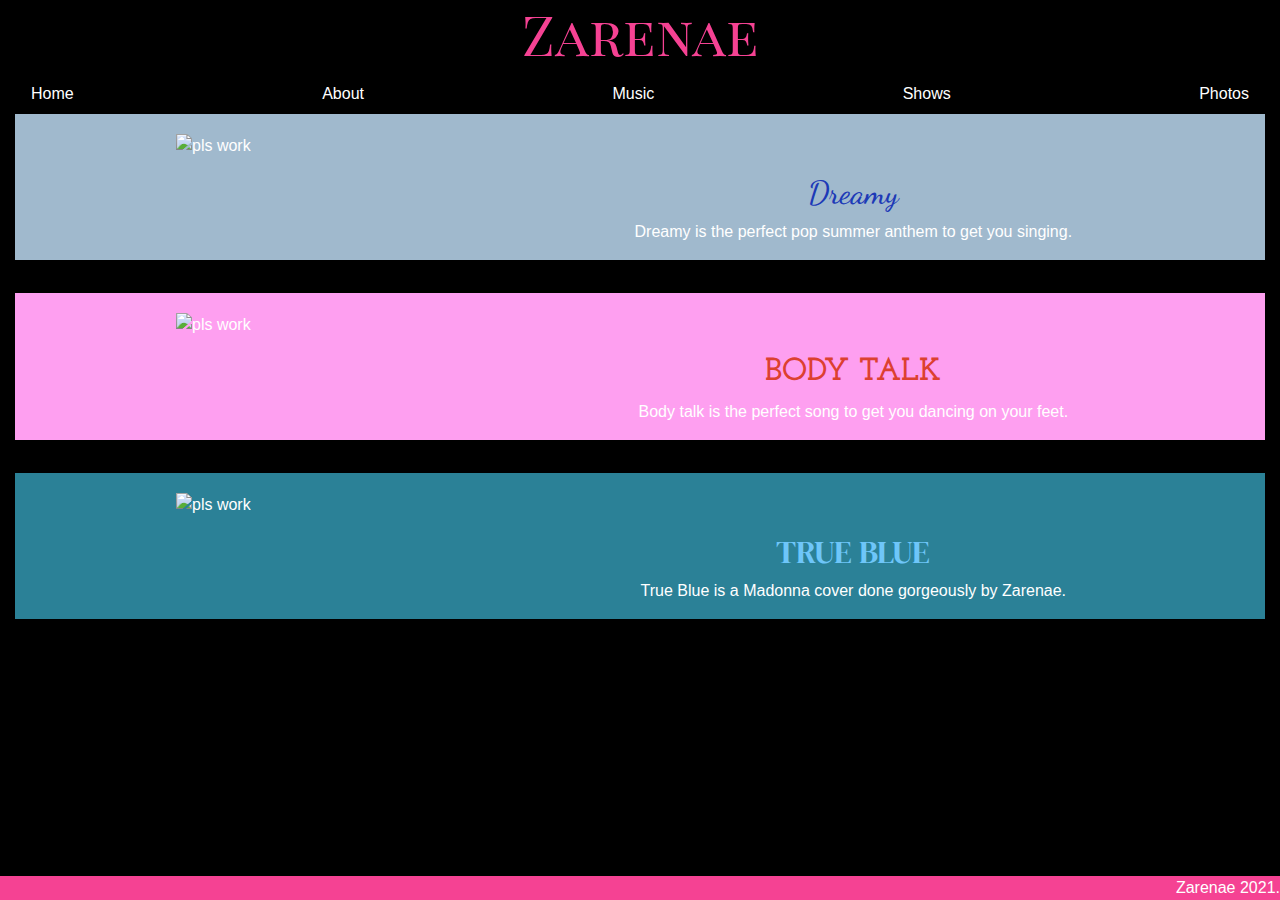
==== music-zarenae.html @ 35adab78 "Add files via upload" ====
<!DOCTYPE html>
<html lang="en">
<head>
    <meta charset="UTF-8">
    <meta name="viewport" content="width=device-width, initial-scale=1.0, viewport-fit=cover">

    <title>Zarenae ~ Music</title>

    <link rel="stylesheet" type="text/css" media="@media screen and (max-width: 600px)" href="css/zarenae-css.css" />


    <link rel="stylesheet" href="css/zarenae-css.css">
    <link rel="stylesheet" href="https://stackpath.bootstrapcdn.com/bootstrap/4.5.2/css/bootstrap.min.css" integrity="sha384-JcKb8q3iqJ61gNV9KGb8thSsNjpSL0n8PARn9HuZOnIxN0hoP+VmmDGMN5t9UJ0Z" crossorigin="anonymous">
    <!-- ZARENAE FONT -->
    <link rel="preconnect" href="https://fonts.googleapis.com">
    <link rel="preconnect" href="https://fonts.gstatic.com" crossorigin>
    <link href="https://fonts.googleapis.com/css2?family=Abhaya+Libre:wght@500&family=Cormorant:wght@300&family=DM+Serif+Display&family=Dancing+Script&family=Fredoka+One&family=Josefin+Slab:wght@100&family=Playfair+Display+SC&display=swap" rel="stylesheet">

    <!--Dreamy Font-->
    <link rel="preconnect" href="https://fonts.googleapis.com">
    <link rel="preconnect" href="https://fonts.gstatic.com" crossorigin>
    <link href="https://fonts.googleapis.com/css2?family=Abhaya+Libre:wght@500&family=DM+Serif+Display&family=Dancing+Script&family=Fredoka+One&family=Josefin+Slab:wght@100&display=swap" rel="stylesheet">


<!--    Body Talk font-->
    <link rel="preconnect" href="https://fonts.googleapis.com">
    <link rel="preconnect" href="https://fonts.gstatic.com" crossorigin>
    <link href="https://fonts.googleapis.com/css2?family=Abhaya+Libre:wght@500&family=Fredoka+One&family=Josefin+Slab:wght@100&display=swap" rel="stylesheet">
<!--TRUE BLUE Font-->
    <link rel="preconnect" href="https://fonts.googleapis.com">
    <link rel="preconnect" href="https://fonts.gstatic.com" crossorigin>
    <link href="https://fonts.googleapis.com/css2?family=Abhaya+Libre:wght@500&family=DM+Serif+Display&family=Fredoka+One&family=Josefin+Slab:wght@100&display=swap" rel="stylesheet">
<!--FONT AWESOME-->
    <script src="https://kit.fontawesome.com/ea6e9e701c.js" crossorigin="anonymous"></script>

</head>
<body>
<div class="container-fluid">
    <div class="whole-page">

        <div class="row row-bootstrap">
            <div class="col col-12">
                <div class="header">
                    <h1>Zarenae</h1>
                </div> <!--header-->
            </div> <!--col-->
        </div> <!--row row-bootstrap-->

        <div class="row row-bootstrap">
            <div class="col col-12">
                <div class="navbar">
                    <a href="index.html">Home</a>
                    <a href="about-zarenae.html">About</a>
                    <a href="music-zarenae.html">Music</a>
                    <a href="shows-zarenae.html">Shows</a>
                    <a href="photos-zarenae.html">Photos</a>
                </div> <!--navbar-->
            </div> <!--col-->
        </div> <!--row row-bootstrap-->

        <div class="color-box color-box-dreamy">
            <div class="row row-bootstrap">
                <div class="col col-12 col-md-4 col-xd-3" >
                    <div class="home-img">
                        <img src="css/images/dreamy.jpeg" alt="pls work">
                    </div> <!--home-img-->
                </div> <!--col-->


                <div class="col col-12 col-md-8 col-xd-3">
                    <div class="song-title">
                        <div class="song-title-div">
                        <h2 class="song-title-music dreamy">Dreamy</h2>
                        </div><!--song-title-div -->
                            <p class="song-desc">Dreamy is the perfect pop summer anthem to get you singing.</p>
                        <div class="link-tabs-home">
                            <i class="fab fa-spotify fa-3x"></i>
                            <i class="fab fa-itunes fa-3x"></i>
                            <i class="fab fa-youtube fa-3x"></i>
                            <i class="fab fa-amazon fa-3x"></i>
                            <i class="fab fa-tiktok fa-3x"></i>
                            <i class="fab fa-soundcloud fa-3x"></i>
                        </div> <!--link-tabs-->
                    </div> <!--song-title-->
                </div> <!--col-->
            </div> <!--row row-bootstrap-->
        </div> <!--color-box-dreamy-->

        <hr class="line-break"></hr>

        <div class="color-box color-box-body-talk">
            <div class="row row-bootstrap">
                <div class="col col-12 col-md-4 col-xd-3" >
                    <div class="home-img">
                        <img src="css/images/body-talk.jpeg" alt="pls work">
                    </div> <!--home-img-->
                </div> <!--col-->


                <div class="col col-12 col-md-8 col-xd-3">
                    <div class="song-title">
                        <div class="song-title-div">
                        <h2 class="song-title-music body-talk"><strong>BODY TALK</strong></h2>
                        </div><!--song-title-div -->

                        <p class="song-desc"> Body  talk is the perfect song to get you dancing on your feet.</p>
                        <div class="link-tabs-home">
                            <a href="https://open.spotify.com/album/0izKaprtLK0jxyFadoY8fD>" target="_blank"><i class="fab fa-spotify fa-3x"></i></a>
                            <a href="https://music.apple.com/us/album/body-talk-single/1569998644" target="_blank"><i class="fab fa-itunes fa-3x"></i></a>
                            <a href="https://www.youtube.com/watch?v=fEmu--tOogk" target="_blank"><i class="fab fa-youtube fa-3x"></i></a>
                            <a href="https://www.amazon.com/Body-Talk/dp/B0965ZGMKR" target="_blank"><i class="fab fa-amazon fa-3x"></i></a>
                            <a href="https://www.tiktok.com/music/Body-Talk-6968135867562985474?lang=en&is_copy_url=1&is_from_webapp=v1" target="_blank"><i class="fab fa-tiktok fa-3x"></i></a>
                            <a href="https://soundcloud.com/hopexrenee/body-talk" target="_blank"><i class="fab fa-soundcloud fa-3x"></i></a>

                        </div> <!--link-tabs-->

                    </div> <!--song-title-->
                </div> <!--col-->
            </div> <!--row row-bootstrap-->
        </div> <!--color-box-body-talk-->

        <hr class="line-break"></hr>

        <div class="color-box color-box-true-blue">
            <div class="row row-bootstrap">
                <div class="col col-12 col-md-4 col-xd-3">
                    <div class="home-img">
                        <img src="css/images/true-blue.jpg" alt="pls work">
                    </div> <!--home-img-->
                </div> <!--col-->


                <div class="col col-12 col-md-8 col-xd-3">
                    <div class="song-title">
                        <div class="song-title-div">
                        <h2 class="song-title-music true-blue">TRUE BLUE</h2>
                        </div><!--song-title-div -->

                        <p class="song-desc">True Blue is a Madonna cover done gorgeously by Zarenae.</p>
                        <div class="link-tabs-home">
                            <a href="https://open.spotify.com/album/5njkVkOEiTHniC4NyHy4Jb" target="_blank"><i class="fab fa-spotify fa-3x"></i></a>
                            <a href="https://music.apple.com/us/album/true-blue-single/1538782145" target="_blank"><i class="fab fa-itunes fa-3x"></i></a>
                            <a href="https://www.youtube.com/watch?v=-MCumLUvDUw" target="_blank"><i class="fab fa-youtube fa-3x"></i></a>
                            <a href="https://www.amazon.com/True-Blue-Zarenae/dp/B08NC1M1HQ" target="_blank"><i class="fab fa-amazon fa-3x"></i></a>
                            <a href="https://www.tiktok.com/music/True-Blue-6891097534886840322?lang=en" target="_blank"><i class="fab fa-tiktok fa-3x"></i></a>
                            <a href="https://soundcloud.com/hopexrenee/true-blue-zarenae-1" target="_blank"><i class="fab fa-soundcloud fa-3x"></i></a>

                        </div> <!--link-tabs-->
                    </div> <!--song-title-->
                </div> <!--col-->
            </div> <!--row row-bootstrap-->
        </div> <!--color-box-dreamy-->
        <hr class="line-break"></hr>

        <div class="row row-bootstrap">
            <div class="col col-12">
                <div class="footer fixed-bottom">
                    Zarenae 2021.
                </div> <!--footer-->
            </div> <!--col-->
        </div> <!--row row-bootstrap-->

    </div>  <!--whole-page-->
</div> <!--container-fluid-->


</body>
</html>
---- css/zarenae-css.css ----
html body{
    background-color: black;
    color: white;
}
.navbar{
    background-color: black;
    color:white;
}
.navbar a{
    color: white;
}
.navbar a:hover{
    color: #f54293;
}

.header h1{
    text-align: center;
    color: #f54293;
    font-size: 55px;
    font-family: 'Playfair Display SC', serif;

}a {


    color: white;
}

.footer{
    background-color: #f54293;
    text-align: end;

}
/*INDEX PAGE*/
.color-box-dreamy{
    background-color: #a0b9cd;

}

.fab{
    margin-top: 20px;
    font-weight: 900;
    width: 80px;
    color: #f54293;

}
.link-tabs-home .fab{
    color: white;
}

.link-tabs .fab{
    margin-top: 60px;
}

@media screen and (max-width:767px) {
    .link-tabs i{
    text-align: center;
    }

}

    .text-box1{
    padding-bottom: 10px;
    font-size: 20px;
    text-align: center;
}

/*USE THIS FOR SONG BOXES*/
.home-img img{
    width: 65%;
    /*padding-left: 20px;*/
    padding-top: 20px;
    padding-bottom: 20px;
}
/*PHONE VIEW*/



.dreamy{
    /*padding-left: 150px;*/
    padding-top: 20px;
    color: #1d3ab7;
    font-family: 'Dancing Script', cursive;
}




/*ABOUT PAGE*/
.email-button{
    background-color: #f54293;
    color: white;
    border: none;
    border-radius: 20px;
    padding: 10px;
}
.email-button a{
    color: white;
    text-align: center;
}
.email-button a:hover{
    color: white;
}

@media screen and (max-width:767px) {
    .about-zarenae-bio{
        padding-top: 20px;
        text-align: center;
    }
}


/*MUSIC*/
.color-box{
    text-align: center;
}
.color-box-body-talk{
    background-color: #fe9ff0;

}
.body-talk{
    /*padding-left: 150px;*/
    padding-top: 20px;
    color: #dc4030;
    font-family: 'Josefin Slab', serif;
}


.true-blue{
    padding-top: 20px;
    color: #6ec6f9;
    font-family: 'DM Serif Display', serif;
}




    .color-box-true-blue{
    background-color: #2b8197;
}



@media screen and (max-width:767px) {
.color-box {
    padding-bottom: 20px;
}}

.song-title{
    padding-top: 40px;
}
@media screen and (max-width:767px) {
    .song-title{
        margin-top: -60px;
    }
}
@media (min-width:767px) and (max-width:1047px) {
    .song-title{
        /*margin-bottom: 40px;*/
        margin-top: -45px;
    }
}


/*PHOTOS*/
.photos-img{
    width: 100%;
}
/*ABOUT*/
.profile-image{
    width: 100%;
}

/*SHOWS*/

.show-text{
    margin-top: 140px;
}
---- css/zarenae-css.css ----
html body{
    background-color: black;
    color: white;
}
.navbar{
    background-color: black;
    color:white;
}
.navbar a{
    color: white;
}
.navbar a:hover{
    color: #f54293;
}

.header h1{
    text-align: center;
    color: #f54293;
    font-size: 55px;
    font-family: 'Playfair Display SC', serif;

}a {


    color: white;
}

.footer{
    background-color: #f54293;
    text-align: end;

}
/*INDEX PAGE*/
.color-box-dreamy{
    background-color: #a0b9cd;

}

.fab{
    margin-top: 20px;
    font-weight: 900;
    width: 80px;
    color: #f54293;

}
.link-tabs-home .fab{
    color: white;
}

.link-tabs .fab{
    margin-top: 60px;
}

@media screen and (max-width:767px) {
    .link-tabs i{
    text-align: center;
    }

}

    .text-box1{
    padding-bottom: 10px;
    font-size: 20px;
    text-align: center;
}

/*USE THIS FOR SONG BOXES*/
.home-img img{
    width: 65%;
    /*padding-left: 20px;*/
    padding-top: 20px;
    padding-bottom: 20px;
}
/*PHONE VIEW*/



.dreamy{
    /*padding-left: 150px;*/
    padding-top: 20px;
    color: #1d3ab7;
    font-family: 'Dancing Script', cursive;
}




/*ABOUT PAGE*/
.email-button{
    background-color: #f54293;
    color: white;
    border: none;
    border-radius: 20px;
    padding: 10px;
}
.email-button a{
    color: white;
    text-align: center;
}
.email-button a:hover{
    color: white;
}

@media screen and (max-width:767px) {
    .about-zarenae-bio{
        padding-top: 20px;
        text-align: center;
    }
}


/*MUSIC*/
.color-box{
    text-align: center;
}
.color-box-body-talk{
    background-color: #fe9ff0;

}
.body-talk{
    /*padding-left: 150px;*/
    padding-top: 20px;
    color: #dc4030;
    font-family: 'Josefin Slab', serif;
}


.true-blue{
    padding-top: 20px;
    color: #6ec6f9;
    font-family: 'DM Serif Display', serif;
}




    .color-box-true-blue{
    background-color: #2b8197;
}



@media screen and (max-width:767px) {
.color-box {
    padding-bottom: 20px;
}}

.song-title{
    padding-top: 40px;
}
@media screen and (max-width:767px) {
    .song-title{
        margin-top: -60px;
    }
}
@media (min-width:767px) and (max-width:1047px) {
    .song-title{
        /*margin-bottom: 40px;*/
        margin-top: -45px;
    }
}


/*PHOTOS*/
.photos-img{
    width: 100%;
}
/*ABOUT*/
.profile-image{
    width: 100%;
}

/*SHOWS*/

.show-text{
    margin-top: 140px;
}
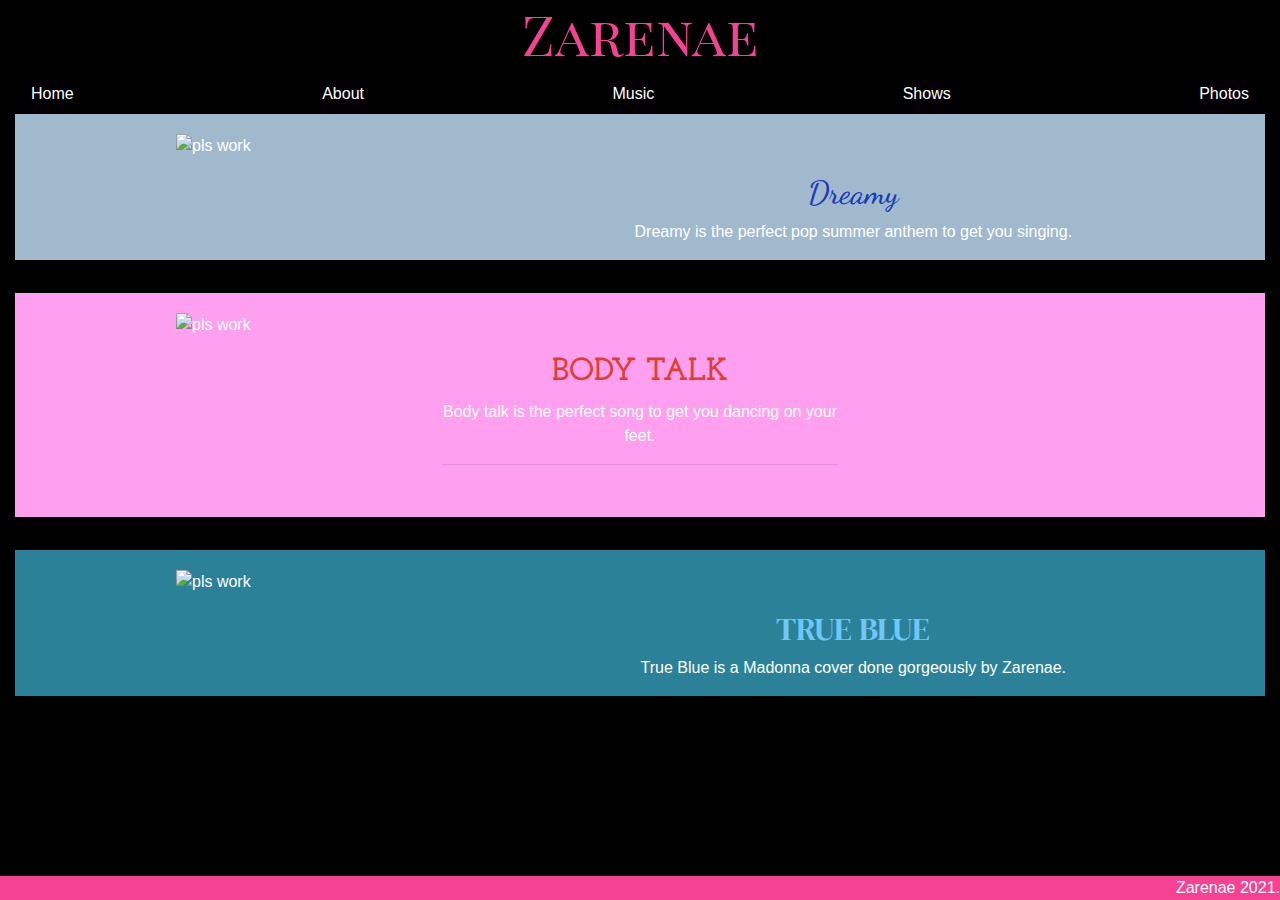
==== commit c39e6d87: "Add files via upload" ====
--- a/music-zarenae.html
+++ b/music-zarenae.html
@@ -32,6 +32,17 @@
     <link href="https://fonts.googleapis.com/css2?family=Abhaya+Libre:wght@500&family=DM+Serif+Display&family=Fredoka+One&family=Josefin+Slab:wght@100&display=swap" rel="stylesheet">
 <!--FONT AWESOME-->
     <script src="https://kit.fontawesome.com/ea6e9e701c.js" crossorigin="anonymous"></script>
+
+    <!-- Global site tag (gtag.js) - Google Analytics -->
+    <script async src="https://www.googletagmanager.com/gtag/js?id=G-D3V7LPV5B7"></script>
+    <script>
+        window.dataLayer = window.dataLayer || [];
+        function gtag(){dataLayer.push(arguments);}
+        gtag('js', new Date());
+
+        gtag('config', 'G-D3V7LPV5B7');
+    </script>
+
 
 </head>
 <body>
@@ -74,12 +85,14 @@
                         </div><!--song-title-div -->
                             <p class="song-desc">Dreamy is the perfect pop summer anthem to get you singing.</p>
                         <div class="link-tabs-home">
-                            <i class="fab fa-spotify fa-3x"></i>
-                            <i class="fab fa-itunes fa-3x"></i>
-                            <i class="fab fa-youtube fa-3x"></i>
-                            <i class="fab fa-amazon fa-3x"></i>
-                            <i class="fab fa-tiktok fa-3x"></i>
-                            <i class="fab fa-soundcloud fa-3x"></i>
+                            <a href="https://open.spotify.com/album/46ASjwb5dypaEXxCc4gHJ0" target="_blank"><i class="fab fa-spotify fa-3x"></i></a>
+                            <a href="https://music.apple.com/us/album/dreamy-single/1576275008" target="_blank"><i class="fab fa-itunes fa-3x"></i></a>
+                            <a href="https://www.youtube.com/watch?v=Nt291u1-COQ" target="_blank"><i class="fab fa-youtube fa-3x"></i></a>
+                            <a href="https://www.amazon.com/Dreamy-Zarenae/dp/B099896VJ8/ref=sr_1_1?dchild=1&keywords=Zarenae&qid=1627688620&s=dmusic&search-type=ss&sr=1-1" target="_blank"><i class="fab fa-amazon fa-3x"></i></a>
+                            <a href="https://www.tiktok.com/music/Dreamy-6981998794939074562?_d=secCgYIASAHKAESMgow4eKOS6RPEBUKV1HHukShu8tek82La5qMUblzRUZ784ZHlohucS9UphbiNZcZ5G%2BHGgA%3D&checksum=b3abcfb845bee0ba025246a1645cb6c0cce821828915f25b6cc9f99ccb465274&language=en&sec_user_id=MS4wLjABAAAAv67LDdYj6AhV-8XIe0FN1cXLMQuJ5-oJRShmMRCIDhdYGu-CqWJJ_ht0EWhLJpxa&share_app_id=1233&share_link_id=5EACC045-06B2-4666-8A19-9DAAFBF60B2A&share_music_id=6981998794939074562&source=h5_m&tt_from=copy&u_code=da1l6k8h1hdmlh&user_id=6773454118889931781&utm_campaign=client_share&utm_medium=ios&utm_source=copy&_r=1" target="_blank"><i class="fab fa-tiktok fa-3x"></i></a>
+                            <a href="https://soundcloud.com/hopexrenee/zarenae-dreamy-hell-no/s-RZ0KWO1BH8v?ref=clipboard&p=i&c=1&utm_source=clipboard&utm_medium=text&utm_campaign=social_sharing" target="_blank"><i class="fab fa-soundcloud fa-3x"></i></a>
+                            <a href ="https://www.deezer.com/us/album/243912062?app_id=140685" target="_blank" ><i class="fab fa-deezer fa-3x"></i></a>
+
                         </div> <!--link-tabs-->
                     </div> <!--song-title-->
                 </div> <!--col-->
@@ -97,7 +110,7 @@
                 </div> <!--col-->
 
 
-                <div class="col col-12 col-md-8 col-xd-3">
+                <div class="col col-12 col-md-4 col-xd-3">
                     <div class="song-title">
                         <div class="song-title-div">
                         <h2 class="song-title-music body-talk"><strong>BODY TALK</strong></h2>
@@ -105,16 +118,25 @@
 
                         <p class="song-desc"> Body  talk is the perfect song to get you dancing on your feet.</p>
                         <div class="link-tabs-home">
-                            <a href="https://open.spotify.com/album/0izKaprtLK0jxyFadoY8fD>" target="_blank"><i class="fab fa-spotify fa-3x"></i></a>
+                            <a href="https://open.spotify.com/album/0izKaprtLK0jxyFadoY8fD" target="_blank"><i class="fab fa-spotify fa-3x"></i></a>
                             <a href="https://music.apple.com/us/album/body-talk-single/1569998644" target="_blank"><i class="fab fa-itunes fa-3x"></i></a>
                             <a href="https://www.youtube.com/watch?v=fEmu--tOogk" target="_blank"><i class="fab fa-youtube fa-3x"></i></a>
                             <a href="https://www.amazon.com/Body-Talk/dp/B0965ZGMKR" target="_blank"><i class="fab fa-amazon fa-3x"></i></a>
                             <a href="https://www.tiktok.com/music/Body-Talk-6968135867562985474?lang=en&is_copy_url=1&is_from_webapp=v1" target="_blank"><i class="fab fa-tiktok fa-3x"></i></a>
                             <a href="https://soundcloud.com/hopexrenee/body-talk" target="_blank"><i class="fab fa-soundcloud fa-3x"></i></a>
+                            <a href ="https://www.deezer.com/us/album/233822942?app_id=140685" target="_blank"><i class="fab fa-deezer fa-3x"></i></a>
 
                         </div> <!--link-tabs-->
+                        <hr class="line-break"></hr>
+
 
                     </div> <!--song-title-->
+                </div> <!--col-->
+
+                <div class="col col-12 col-md-4 col-xd-3 d-flex justify-content-center">
+                    <div class="embed-responsive embed-responsive-16by9">
+                        <iframe  class="embed-responsive-item"  src="https://www.youtube.com/embed/-qwLeO2L9wE" title="YouTube video player" frameborder="0" allow="accelerometer; autoplay; clipboard-write; encrypted-media; gyroscope; picture-in-picture" allowfullscreen></iframe>
+                    </div>
                 </div> <!--col-->
             </div> <!--row row-bootstrap-->
         </div> <!--color-box-body-talk-->
@@ -144,6 +166,7 @@
                             <a href="https://www.amazon.com/True-Blue-Zarenae/dp/B08NC1M1HQ" target="_blank"><i class="fab fa-amazon fa-3x"></i></a>
                             <a href="https://www.tiktok.com/music/True-Blue-6891097534886840322?lang=en" target="_blank"><i class="fab fa-tiktok fa-3x"></i></a>
                             <a href="https://soundcloud.com/hopexrenee/true-blue-zarenae-1" target="_blank"><i class="fab fa-soundcloud fa-3x"></i></a>
+                            <a href ="https://www.deezer.com/us/album/183967902?app_id=140685" target="_blank"><i class="fab fa-deezer fa-3x"></i></a>
 
                         </div> <!--link-tabs-->
                     </div> <!--song-title-->
--- a/css/zarenae-css.css
+++ b/css/zarenae-css.css
@@ -5,7 +5,9 @@
 .navbar{
     background-color: black;
     color:white;
+
 }
+
 .navbar a{
     color: white;
 }
@@ -41,6 +43,7 @@
     font-weight: 900;
     width: 80px;
     color: #f54293;
+    /*margin-bottom: 20px;*/
 
 }
 .link-tabs-home .fab{
@@ -56,6 +59,10 @@
     text-align: center;
     }
 
+}
+@media screen and (max-width:767px) {
+    .link-tabs {
+        padding-bottom: 40px; }
 }
 
     .text-box1{
@@ -115,8 +122,8 @@
 }
 .color-box-body-talk{
     background-color: #fe9ff0;
+}
 
-}
 .body-talk{
     /*padding-left: 150px;*/
     padding-top: 20px;
@@ -136,6 +143,7 @@
 
     .color-box-true-blue{
     background-color: #2b8197;
+        margin-bottom: 40px;
 }
 
 
--- a/css/zarenae-css.css
+++ b/css/zarenae-css.css
@@ -5,7 +5,9 @@
 .navbar{
     background-color: black;
     color:white;
+
 }
+
 .navbar a{
     color: white;
 }
@@ -41,6 +43,7 @@
     font-weight: 900;
     width: 80px;
     color: #f54293;
+    /*margin-bottom: 20px;*/
 
 }
 .link-tabs-home .fab{
@@ -56,6 +59,10 @@
     text-align: center;
     }
 
+}
+@media screen and (max-width:767px) {
+    .link-tabs {
+        padding-bottom: 40px; }
 }
 
     .text-box1{
@@ -115,8 +122,8 @@
 }
 .color-box-body-talk{
     background-color: #fe9ff0;
+}
 
-}
 .body-talk{
     /*padding-left: 150px;*/
     padding-top: 20px;
@@ -136,6 +143,7 @@
 
     .color-box-true-blue{
     background-color: #2b8197;
+        margin-bottom: 40px;
 }
 
 
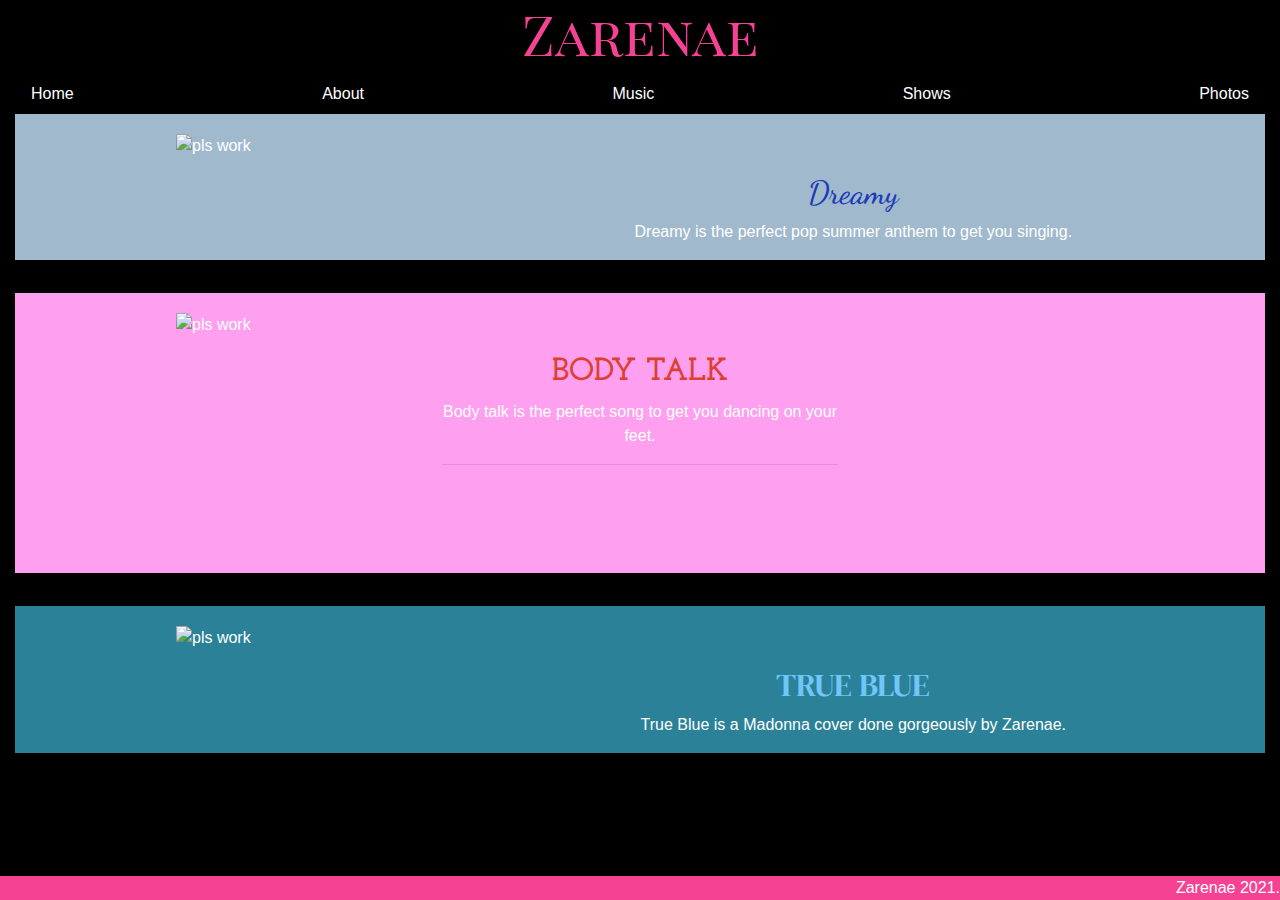
==== commit 7e5e198a: "Add files via upload" ====
--- a/music-zarenae.html
+++ b/music-zarenae.html
@@ -133,10 +133,10 @@
                     </div> <!--song-title-->
                 </div> <!--col-->
 
+
+
                 <div class="col col-12 col-md-4 col-xd-3 d-flex justify-content-center">
-                    <div class="embed-responsive embed-responsive-16by9">
-                        <iframe  class="embed-responsive-item"  src="https://www.youtube.com/embed/-qwLeO2L9wE" title="YouTube video player" frameborder="0" allow="accelerometer; autoplay; clipboard-write; encrypted-media; gyroscope; picture-in-picture" allowfullscreen></iframe>
-                    </div>
+                        <iframe width="615" height="220" class="embed-responsive-item music-page-video" src="https://www.youtube.com/embed/-qwLeO2L9wE" title="YouTube video player" frameborder="0" allow="accelerometer; autoplay; clipboard-write; encrypted-media; gyroscope; picture-in-picture" allowfullscreen></iframe>
                 </div> <!--col-->
             </div> <!--row row-bootstrap-->
         </div> <!--color-box-body-talk-->
--- a/css/zarenae-css.css
+++ b/css/zarenae-css.css
@@ -184,3 +184,30 @@
     margin-top: 140px;
 }
 
+@media screen and (max-width:767px) {
+.index-page-video{
+        width: 415px;
+        height: 225px;
+    }
+}
+
+.music-page-video{
+    margin-top: 60px;
+}
+
+@media screen and (max-width:767px) {
+    .music-page-video{
+        width: 415px;
+        height: 225px;
+    }
+}
+
+@media (min-width:767px) and (max-width:1047px) {
+    .music-page-video{
+        margin-top: 60px;
+    }
+}
+
+
+
+
--- a/css/zarenae-css.css
+++ b/css/zarenae-css.css
@@ -184,3 +184,30 @@
     margin-top: 140px;
 }
 
+@media screen and (max-width:767px) {
+.index-page-video{
+        width: 415px;
+        height: 225px;
+    }
+}
+
+.music-page-video{
+    margin-top: 60px;
+}
+
+@media screen and (max-width:767px) {
+    .music-page-video{
+        width: 415px;
+        height: 225px;
+    }
+}
+
+@media (min-width:767px) and (max-width:1047px) {
+    .music-page-video{
+        margin-top: 60px;
+    }
+}
+
+
+
+
